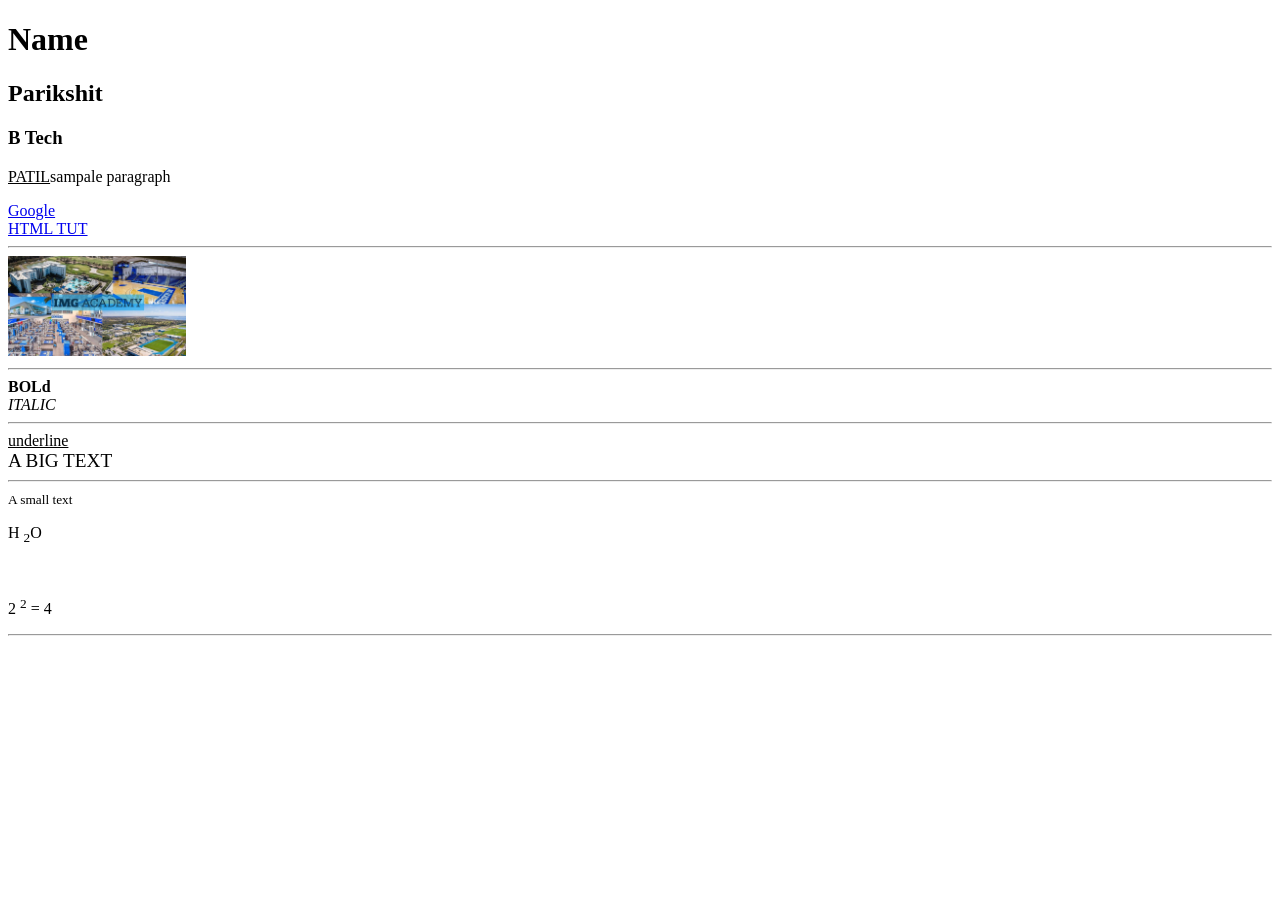
==== Portfolio Page/index.html @ e620abc2 "Initial commit" ====
<!DOCTYPE html>
<html lang="en">
<head>
    <meta charset="UTF-8">
    <meta name="viewport" content="width=device-width, initial-scale=1.0">
    <title>Document</title>
</head>
<body>
    <!-- My Portfolio -->
     <h1>Name</h1>
     <h2>Parikshit</h2>
     <h3>B Tech</h3>
     <p> <u>PATIL</u>sampale paragraph</p>
     <a href="https://www.google.com/"> Google</a>
     <br>
     <a href="https://www.youtube.com/watch?v=HcOc7P5BMi4&list=PLfqMhTWNBTe0PY9xunOzsP5kmYIz2Hu7i"> HTML TUT</a>
     <hr>
     <img src="img1.jpg" alt="Imagica" height="100">
     <hr>
     <b>BOLd</b>
     <br>
     <i> ITALIC</i>
     <hr>
     <u>underline</u>
     <br>
     <big> A BIG TEXT</big>
     <hr>
     <small> A small text</small>
     <p>H <sub>2</sub>O</p>
     <br>
     <p>2 <sup>2</sup> = 4</p>
     <hr>
     
</body> 
</html>
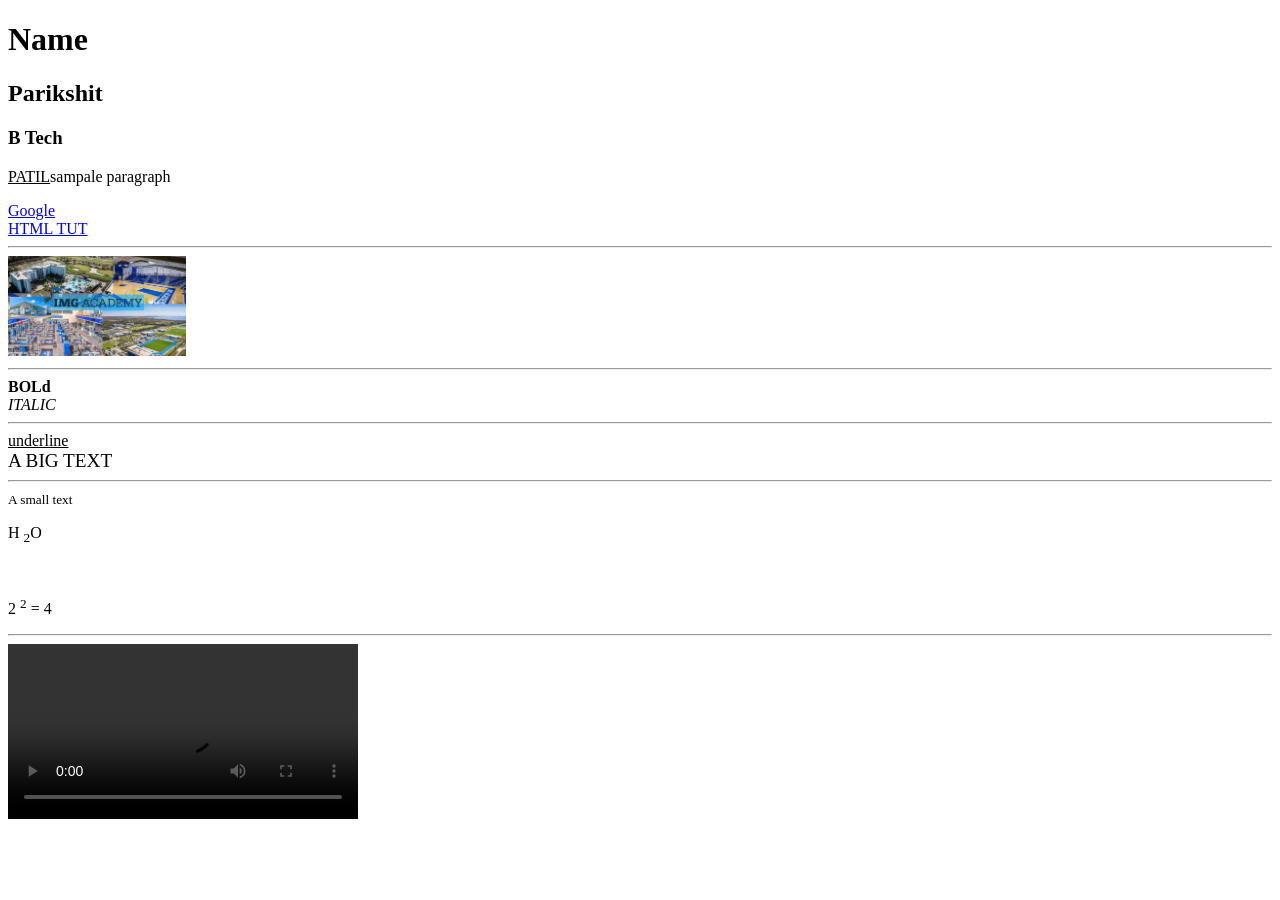
==== commit 1de2d2c2: "Ran some operations on CSS" ====
--- a/Portfolio Page/index.html
+++ b/Portfolio Page/index.html
@@ -30,6 +30,8 @@
      <br>
      <p>2 <sup>2</sup> = 4</p>
      <hr>
+     <video width="350" src="project.webm" controls> MY Video</video>
+            
      
 </body> 
 </html>
